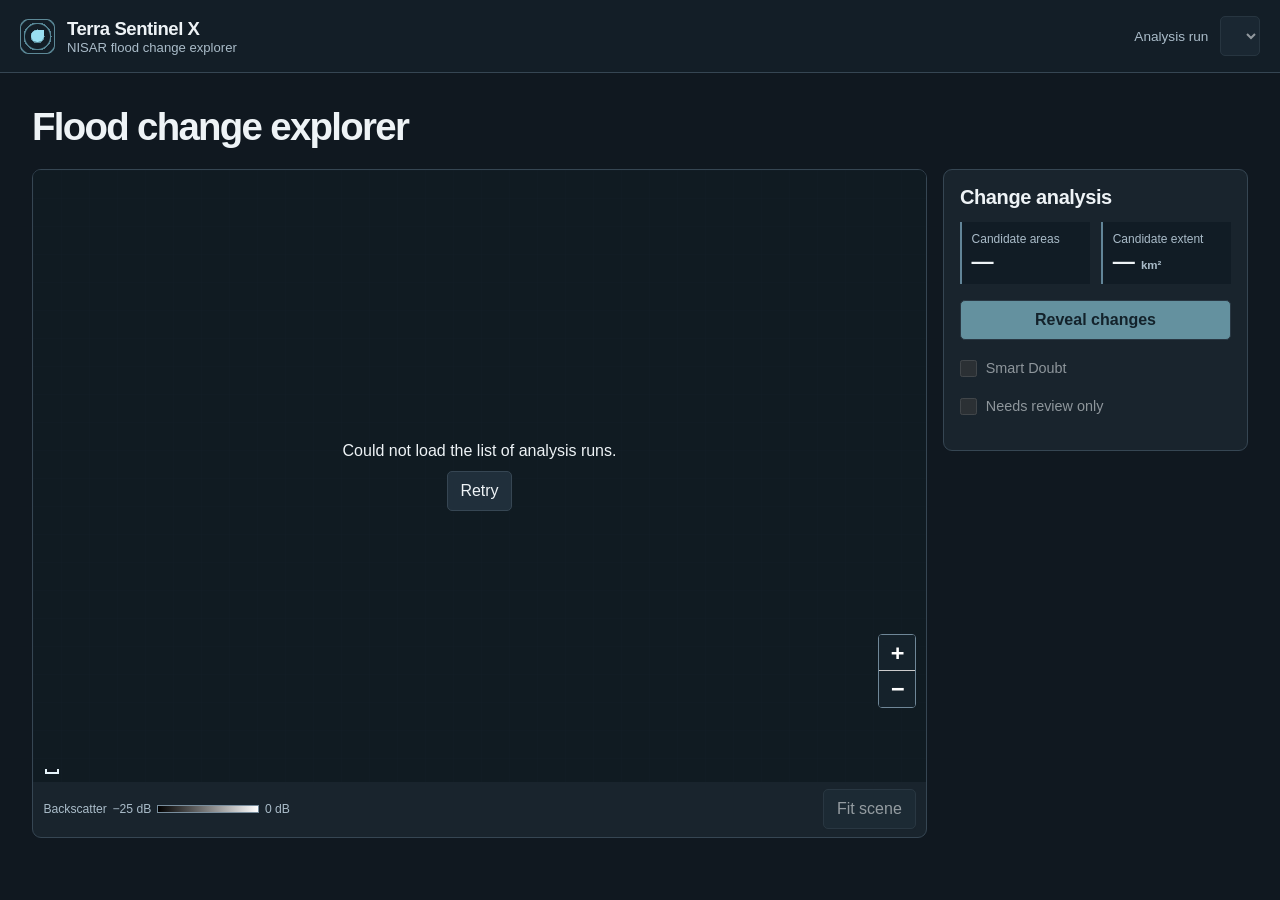
==== frontend/index.html @ 1fba17e2 "frontend: add radar comparison and change evidence" ====
<!doctype html>
<html lang="en">
<head>
  <meta charset="utf-8">
  <meta name="viewport" content="width=device-width, initial-scale=1">
  <meta name="description" content="Compare NISAR radar scenes and inspect the evidence behind candidate flood changes.">
  <title>Terra Sentinel X | Flood change explorer</title>
  <link rel="stylesheet" href="vendor/leaflet/leaflet.css">
  <link rel="stylesheet" href="styles.css">
  <script defer src="vendor/leaflet/leaflet.js"></script>
  <script defer src="app.js"></script>
</head>
<body>
  <header class="masthead">
    <div class="brand">
      <span class="brand-mark" aria-hidden="true"><i></i></span>
      <div>
        <p class="brand-name">Terra Sentinel X</p>
        <p class="brand-description">NISAR flood change explorer</p>
      </div>
    </div>
    <div class="run-picker">
      <label for="run">Analysis run</label>
      <select id="run" disabled></select>
    </div>
  </header>

  <main>
    <header class="scene-header">
      <div>
        <p id="event" class="event" hidden></p>
        <h1 id="location">Flood change explorer</h1>
      </div>
      <p id="run-status" class="run-status" hidden></p>
    </header>

    <div class="workspace">
      <section class="comparison" aria-label="Radar comparison">
        <div class="map-frame" id="map-frame">
          <div id="map" role="region" aria-label="Interactive radar map"></div>
          <div id="scene-labels" class="scene-labels" hidden>
            <div class="scene-label"><span>Before</span><time id="before-date"></time></div>
            <div class="scene-label"><span>After</span><time id="after-date"></time></div>
          </div>
          <div id="swipe" class="swipe" hidden>
            <span class="swipe-line" aria-hidden="true"></span>
            <input id="slider" type="range" min="0" max="100" value="50" aria-label="Before and after comparison">
          </div>
          <div id="map-message" class="map-message">
            <p id="load-status" role="status">Loading radar scenes…</p>
            <button id="retry" type="button" hidden>Retry</button>
          </div>
        </div>
        <div class="map-footer">
          <div class="radar-key">
            <span id="radar-channel">Backscatter</span>
            <span>−25 dB</span><span class="radar-gradient" aria-hidden="true"></span><span>0 dB</span>
          </div>
          <button id="reset-view" type="button" disabled>Fit scene</button>
        </div>
      </section>

      <aside class="analysis" aria-labelledby="analysis-title">
        <h2 id="analysis-title">Change analysis</h2>
        <dl class="run-totals">
          <div><dt>Candidate areas</dt><dd id="area-count">—</dd></div>
          <div><dt>Candidate extent</dt><dd><span id="area-total">—</span> <small>km²</small></dd></div>
        </dl>
        <button id="reveal" class="primary" type="button" aria-pressed="false" disabled>Reveal changes</button>
        <fieldset id="analysis-controls" class="analysis-controls" disabled>
          <legend class="sr-only">Map layers</legend>
          <label class="toggle">
            <input type="checkbox" id="smart-doubt">
            <span>Smart Doubt</span>
          </label>
          <label class="toggle">
            <input type="checkbox" id="review-only">
            <span>Needs review only</span>
          </label>
        </fieldset>
        <div class="layer-key" id="layer-key" hidden>
          <h3 id="legend-title">Change classification</h3>
          <ul id="legend"></ul>
          <p id="legend-note"></p>
        </div>
        <p id="layer-status" class="layer-status" role="status" hidden></p>

        <div class="inspect" id="inspect" hidden>
          <label for="region">Find a change area</label>
          <div class="region-picker">
            <select id="region"></select>
            <button id="show-evidence" type="button" disabled>Inspect</button>
          </div>
          <p>Select an area on the map to open its Evidence Card.</p>
        </div>

        <details id="method" class="method" hidden>
          <summary>Method and limitations</summary>
          <div id="method-content"></div>
        </details>
      </aside>
    </div>
    <noscript><p>Enable JavaScript to compare the radar scenes and inspect change areas.</p></noscript>
  </main>
</body>
</html>
---- frontend/vendor/leaflet/leaflet.css ----
/* required styles */

.leaflet-pane,
.leaflet-tile,
.leaflet-marker-icon,
.leaflet-marker-shadow,
.leaflet-tile-container,
.leaflet-pane > svg,
.leaflet-pane > canvas,
.leaflet-zoom-box,
.leaflet-image-layer,
.leaflet-layer {
	position: absolute;
	left: 0;
	top: 0;
	}
.leaflet-container {
	overflow: hidden;
	}
.leaflet-tile,
.leaflet-marker-icon,
.leaflet-marker-shadow {
	-webkit-user-select: none;
	   -moz-user-select: none;
	        user-select: none;
	  -webkit-user-drag: none;
	}
/* Prevents IE11 from highlighting tiles in blue */
.leaflet-tile::selection {
	background: transparent;
}
/* Safari renders non-retina tile on retina better with this, but Chrome is worse */
.leaflet-safari .leaflet-tile {
	image-rendering: -webkit-optimize-contrast;
	}
/* hack that prevents hw layers "stretching" when loading new tiles */
.leaflet-safari .leaflet-tile-container {
	width: 1600px;
	height: 1600px;
	-webkit-transform-origin: 0 0;
	}
.leaflet-marker-icon,
.leaflet-marker-shadow {
	display: block;
	}
/* .leaflet-container svg: reset svg max-width decleration shipped in Joomla! (joomla.org) 3.x */
/* .leaflet-container img: map is broken in FF if you have max-width: 100% on tiles */
.leaflet-container .leaflet-overlay-pane svg {
	max-width: none !important;
	max-height: none !important;
	}
.leaflet-container .leaflet-marker-pane img,
.leaflet-container .leaflet-shadow-pane img,
.leaflet-container .leaflet-tile-pane img,
.leaflet-container img.leaflet-image-layer,
.leaflet-container .leaflet-tile {
	max-width: none !important;
	max-height: none !important;
	width: auto;
	padding: 0;
	}

.leaflet-container img.leaflet-tile {
	/* See: https://bugs.chromium.org/p/chromium/issues/detail?id=600120 */
	mix-blend-mode: plus-lighter;
}

.leaflet-container.leaflet-touch-zoom {
	-ms-touch-action: pan-x pan-y;
	touch-action: pan-x pan-y;
	}
.leaflet-container.leaflet-touch-drag {
	-ms-touch-action: pinch-zoom;
	/* Fallback for FF which doesn't support pinch-zoom */
	touch-action: none;
	touch-action: pinch-zoom;
}
.leaflet-container.leaflet-touch-drag.leaflet-touch-zoom {
	-ms-touch-action: none;
	touch-action: none;
}
.leaflet-container {
	-webkit-tap-highlight-color: transparent;
}
.leaflet-container a {
	-webkit-tap-highlight-color: rgba(51, 181, 229, 0.4);
}
.leaflet-tile {
	filter: inherit;
	visibility: hidden;
	}
.leaflet-tile-loaded {
	visibility: inherit;
	}
.leaflet-zoom-box {
	width: 0;
	height: 0;
	-moz-box-sizing: border-box;
	     box-sizing: border-box;
	z-index: 800;
	}
/* workaround for https://bugzilla.mozilla.org/show_bug.cgi?id=888319 */
.leaflet-overlay-pane svg {
	-moz-user-select: none;
	}

.leaflet-pane         { z-index: 400; }

.leaflet-tile-pane    { z-index: 200; }
.leaflet-overlay-pane { z-index: 400; }
.leaflet-shadow-pane  { z-index: 500; }
.leaflet-marker-pane  { z-index: 600; }
.leaflet-tooltip-pane   { z-index: 650; }
.leaflet-popup-pane   { z-index: 700; }

.leaflet-map-pane canvas { z-index: 100; }
.leaflet-map-pane svg    { z-index: 200; }

.leaflet-vml-shape {
	width: 1px;
	height: 1px;
	}
.lvml {
	behavior: url(#default#VML);
	display: inline-block;
	position: absolute;
	}


/* control positioning */

.leaflet-control {
	position: relative;
	z-index: 800;
	pointer-events: visiblePainted; /* IE 9-10 doesn't have auto */
	pointer-events: auto;
	}
.leaflet-top,
.leaflet-bottom {
	position: absolute;
	z-index: 1000;
	pointer-events: none;
	}
.leaflet-top {
	top: 0;
	}
.leaflet-right {
	right: 0;
	}
.leaflet-bottom {
	bottom: 0;
	}
.leaflet-left {
	left: 0;
	}
.leaflet-control {
	float: left;
	clear: both;
	}
.leaflet-right .leaflet-control {
	float: right;
	}
.leaflet-top .leaflet-control {
	margin-top: 10px;
	}
.leaflet-bottom .leaflet-control {
	margin-bottom: 10px;
	}
.leaflet-left .leaflet-control {
	margin-left: 10px;
	}
.leaflet-right .leaflet-control {
	margin-right: 10px;
	}


/* zoom and fade animations */

.leaflet-fade-anim .leaflet-popup {
	opacity: 0;
	-webkit-transition: opacity 0.2s linear;
	   -moz-transition: opacity 0.2s linear;
	        transition: opacity 0.2s linear;
	}
.leaflet-fade-anim .leaflet-map-pane .leaflet-popup {
	opacity: 1;
	}
.leaflet-zoom-animated {
	-webkit-transform-origin: 0 0;
	    -ms-transform-origin: 0 0;
	        transform-origin: 0 0;
	}
svg.leaflet-zoom-animated {
	will-change: transform;
}

.leaflet-zoom-anim .leaflet-zoom-animated {
	-webkit-transition: -webkit-transform 0.25s cubic-bezier(0,0,0.25,1);
	   -moz-transition:    -moz-transform 0.25s cubic-bezier(0,0,0.25,1);
	        transition:         transform 0.25s cubic-bezier(0,0,0.25,1);
	}
.leaflet-zoom-anim .leaflet-tile,
.leaflet-pan-anim .leaflet-tile {
	-webkit-transition: none;
	   -moz-transition: none;
	        transition: none;
	}

.leaflet-zoom-anim .leaflet-zoom-hide {
	visibility: hidden;
	}


/* cursors */

.leaflet-interactive {
	cursor: pointer;
	}
.leaflet-grab {
	cursor: -webkit-grab;
	cursor:    -moz-grab;
	cursor:         grab;
	}
.leaflet-crosshair,
.leaflet-crosshair .leaflet-interactive {
	cursor: crosshair;
	}
.leaflet-popup-pane,
.leaflet-control {
	cursor: auto;
	}
.leaflet-dragging .leaflet-grab,
.leaflet-dragging .leaflet-grab .leaflet-interactive,
.leaflet-dragging .leaflet-marker-draggable {
	cursor: move;
	cursor: -webkit-grabbing;
	cursor:    -moz-grabbing;
	cursor:         grabbing;
	}

/* marker & overlays interactivity */
.leaflet-marker-icon,
.leaflet-marker-shadow,
.leaflet-image-layer,
.leaflet-pane > svg path,
.leaflet-tile-container {
	pointer-events: none;
	}

.leaflet-marker-icon.leaflet-interactive,
.leaflet-image-layer.leaflet-interactive,
.leaflet-pane > svg path.leaflet-interactive,
svg.leaflet-image-layer.leaflet-interactive path {
	pointer-events: visiblePainted; /* IE 9-10 doesn't have auto */
	pointer-events: auto;
	}

/* visual tweaks */

.leaflet-container {
	background: #ddd;
	outline-offset: 1px;
	}
.leaflet-container a {
	color: #0078A8;
	}
.leaflet-zoom-box {
	border: 2px dotted #38f;
	background: rgba(255,255,255,0.5);
	}


/* general typography */
.leaflet-container {
	font-family: "Helvetica Neue", Arial, Helvetica, sans-serif;
	font-size: 12px;
	font-size: 0.75rem;
	line-height: 1.5;
	}


/* general toolbar styles */

.leaflet-bar {
	box-shadow: 0 1px 5px rgba(0,0,0,0.65);
	border-radius: 4px;
	}
.leaflet-bar a {
	background-color: #fff;
	border-bottom: 1px solid #ccc;
	width: 26px;
	height: 26px;
	line-height: 26px;
	display: block;
	text-align: center;
	text-decoration: none;
	color: black;
	}
.leaflet-bar a,
.leaflet-control-layers-toggle {
	background-position: 50% 50%;
	background-repeat: no-repeat;
	display: block;
	}
.leaflet-bar a:hover,
.leaflet-bar a:focus {
	background-color: #f4f4f4;
	}
.leaflet-bar a:first-child {
	border-top-left-radius: 4px;
	border-top-right-radius: 4px;
	}
.leaflet-bar a:last-child {
	border-bottom-left-radius: 4px;
	border-bottom-right-radius: 4px;
	border-bottom: none;
	}
.leaflet-bar a.leaflet-disabled {
	cursor: default;
	background-color: #f4f4f4;
	color: #bbb;
	}

.leaflet-touch .leaflet-bar a {
	width: 30px;
	height: 30px;
	line-height: 30px;
	}
.leaflet-touch .leaflet-bar a:first-child {
	border-top-left-radius: 2px;
	border-top-right-radius: 2px;
	}
.leaflet-touch .leaflet-bar a:last-child {
	border-bottom-left-radius: 2px;
	border-bottom-right-radius: 2px;
	}

/* zoom control */

.leaflet-control-zoom-in,
.leaflet-control-zoom-out {
	font: bold 18px 'Lucida Console', Monaco, monospace;
	text-indent: 1px;
	}

.leaflet-touch .leaflet-control-zoom-in, .leaflet-touch .leaflet-control-zoom-out  {
	font-size: 22px;
	}


/* layers control */

.leaflet-control-layers {
	box-shadow: 0 1px 5px rgba(0,0,0,0.4);
	background: #fff;
	border-radius: 5px;
	}
.leaflet-control-layers-toggle {
	background-image: url(images/layers.png);
	width: 36px;
	height: 36px;
	}
.leaflet-retina .leaflet-control-layers-toggle {
	background-image: url(images/layers-2x.png);
	background-size: 26px 26px;
	}
.leaflet-touch .leaflet-control-layers-toggle {
	width: 44px;
	height: 44px;
	}
.leaflet-control-layers .leaflet-control-layers-list,
.leaflet-control-layers-expanded .leaflet-control-layers-toggle {
	display: none;
	}
.leaflet-control-layers-expanded .leaflet-control-layers-list {
	display: block;
	position: relative;
	}
.leaflet-control-layers-expanded {
	padding: 6px 10px 6px 6px;
	color: #333;
	background: #fff;
	}
.leaflet-control-layers-scrollbar {
	overflow-y: scroll;
	overflow-x: hidden;
	padding-right: 5px;
	}
.leaflet-control-layers-selector {
	margin-top: 2px;
	position: relative;
	top: 1px;
	}
.leaflet-control-layers label {
	display: block;
	font-size: 13px;
	font-size: 1.08333em;
	}
.leaflet-control-layers-separator {
	height: 0;
	border-top: 1px solid #ddd;
	margin: 5px -10px 5px -6px;
	}

/* Default icon URLs */
.leaflet-default-icon-path { /* used only in path-guessing heuristic, see L.Icon.Default */
	background-image: url(images/marker-icon.png);
	}


/* attribution and scale controls */

.leaflet-container .leaflet-control-attribution {
	background: #fff;
	background: rgba(255, 255, 255, 0.8);
	margin: 0;
	}
.leaflet-control-attribution,
.leaflet-control-scale-line {
	padding: 0 5px;
	color: #333;
	line-height: 1.4;
	}
.leaflet-control-attribution a {
	text-decoration: none;
	}
.leaflet-control-attribution a:hover,
.leaflet-control-attribution a:focus {
	text-decoration: underline;
	}
.leaflet-attribution-flag {
	display: inline !important;
	vertical-align: baseline !important;
	width: 1em;
	height: 0.6669em;
	}
.leaflet-left .leaflet-control-scale {
	margin-left: 5px;
	}
.leaflet-bottom .leaflet-control-scale {
	margin-bottom: 5px;
	}
.leaflet-control-scale-line {
	border: 2px solid #777;
	border-top: none;
	line-height: 1.1;
	padding: 2px 5px 1px;
	white-space: nowrap;
	-moz-box-sizing: border-box;
	     box-sizing: border-box;
	background: rgba(255, 255, 255, 0.8);
	text-shadow: 1px 1px #fff;
	}
.leaflet-control-scale-line:not(:first-child) {
	border-top: 2px solid #777;
	border-bottom: none;
	margin-top: -2px;
	}
.leaflet-control-scale-line:not(:first-child):not(:last-child) {
	border-bottom: 2px solid #777;
	}

.leaflet-touch .leaflet-control-attribution,
.leaflet-touch .leaflet-control-layers,
.leaflet-touch .leaflet-bar {
	box-shadow: none;
	}
.leaflet-touch .leaflet-control-layers,
.leaflet-touch .leaflet-bar {
	border: 2px solid rgba(0,0,0,0.2);
	background-clip: padding-box;
	}


/* popup */

.leaflet-popup {
	position: absolute;
	text-align: center;
	margin-bottom: 20px;
	}
.leaflet-popup-content-wrapper {
	padding: 1px;
	text-align: left;
	border-radius: 12px;
	}
.leaflet-popup-content {
	margin: 13px 24px 13px 20px;
	line-height: 1.3;
	font-size: 13px;
	font-size: 1.08333em;
	min-height: 1px;
	}
.leaflet-popup-content p {
	margin: 17px 0;
	margin: 1.3em 0;
	}
.leaflet-popup-tip-container {
	width: 40px;
	height: 20px;
	position: absolute;
	left: 50%;
	margin-top: -1px;
	margin-left: -20px;
	overflow: hidden;
	pointer-events: none;
	}
.leaflet-popup-tip {
	width: 17px;
	height: 17px;
	padding: 1px;

	margin: -10px auto 0;
	pointer-events: auto;

	-webkit-transform: rotate(45deg);
	   -moz-transform: rotate(45deg);
	    -ms-transform: rotate(45deg);
	        transform: rotate(45deg);
	}
.leaflet-popup-content-wrapper,
.leaflet-popup-tip {
	background: white;
	color: #333;
	box-shadow: 0 3px 14px rgba(0,0,0,0.4);
	}
.leaflet-container a.leaflet-popup-close-button {
	position: absolute;
	top: 0;
	right: 0;
	border: none;
	text-align: center;
	width: 24px;
	height: 24px;
	font: 16px/24px Tahoma, Verdana, sans-serif;
	color: #757575;
	text-decoration: none;
	background: transparent;
	}
.leaflet-container a.leaflet-popup-close-button:hover,
.leaflet-container a.leaflet-popup-close-button:focus {
	color: #585858;
	}
.leaflet-popup-scrolled {
	overflow: auto;
	}

.leaflet-oldie .leaflet-popup-content-wrapper {
	-ms-zoom: 1;
	}
.leaflet-oldie .leaflet-popup-tip {
	width: 24px;
	margin: 0 auto;

	-ms-filter: "progid:DXImageTransform.Microsoft.Matrix(M11=0.70710678, M12=0.70710678, M21=-0.70710678, M22=0.70710678)";
	filter: progid:DXImageTransform.Microsoft.Matrix(M11=0.70710678, M12=0.70710678, M21=-0.70710678, M22=0.70710678);
	}

.leaflet-oldie .leaflet-control-zoom,
.leaflet-oldie .leaflet-control-layers,
.leaflet-oldie .leaflet-popup-content-wrapper,
.leaflet-oldie .leaflet-popup-tip {
	border: 1px solid #999;
	}


/* div icon */

.leaflet-div-icon {
	background: #fff;
	border: 1px solid #666;
	}


/* Tooltip */
/* Base styles for the element that has a tooltip */
.leaflet-tooltip {
	position: absolute;
	padding: 6px;
	background-color: #fff;
	border: 1px solid #fff;
	border-radius: 3px;
	color: #222;
	white-space: nowrap;
	-webkit-user-select: none;
	-moz-user-select: none;
	-ms-user-select: none;
	user-select: none;
	pointer-events: none;
	box-shadow: 0 1px 3px rgba(0,0,0,0.4);
	}
.leaflet-tooltip.leaflet-interactive {
	cursor: pointer;
	pointer-events: auto;
	}
.leaflet-tooltip-top:before,
.leaflet-tooltip-bottom:before,
.leaflet-tooltip-left:before,
.leaflet-tooltip-right:before {
	position: absolute;
	pointer-events: none;
	border: 6px solid transparent;
	background: transparent;
	content: "";
	}

/* Directions */

.leaflet-tooltip-bottom {
	margin-top: 6px;
}
.leaflet-tooltip-top {
	margin-top: -6px;
}
.leaflet-tooltip-bottom:before,
.leaflet-tooltip-top:before {
	left: 50%;
	margin-left: -6px;
	}
.leaflet-tooltip-top:before {
	bottom: 0;
	margin-bottom: -12px;
	border-top-color: #fff;
	}
.leaflet-tooltip-bottom:before {
	top: 0;
	margin-top: -12px;
	margin-left: -6px;
	border-bottom-color: #fff;
	}
.leaflet-tooltip-left {
	margin-left: -6px;
}
.leaflet-tooltip-right {
	margin-left: 6px;
}
.leaflet-tooltip-left:before,
.leaflet-tooltip-right:before {
	top: 50%;
	margin-top: -6px;
	}
.leaflet-tooltip-left:before {
	right: 0;
	margin-right: -12px;
	border-left-color: #fff;
	}
.leaflet-tooltip-right:before {
	left: 0;
	margin-left: -12px;
	border-right-color: #fff;
	}

/* Printing */

@media print {
	/* Prevent printers from removing background-images of controls. */
	.leaflet-control {
		-webkit-print-color-adjust: exact;
		print-color-adjust: exact;
		}
	}
---- frontend/styles.css ----
:root {
  color-scheme: dark;
  font-family: "Instrument Sans", "Segoe UI", sans-serif;
  color: #eef3f6;
  background: #101820;
  --surface: #19242d;
  --line: #364653;
  --muted: #aabcc9;
  --accent: #9ae0f2;
  --warm: #ffd58c;
}

*, *::before, *::after { box-sizing: border-box; }
[hidden] { display: none !important; }
body { margin: 0; min-width: 0; }
button, select, input { font: inherit; }
button, select {
  min-height: 40px;
  color: inherit;
  border: 1px solid var(--line);
  border-radius: 5px;
  background: #202f3b;
}
button { cursor: pointer; padding: 0.5rem 0.8rem; }
button:hover:not(:disabled) { background: #2b4251; }
button:disabled, select:disabled { opacity: 0.58; cursor: default; }
:focus-visible { outline: 2px solid var(--accent); outline-offset: 3px; }
.sr-only {
  position: absolute;
  width: 1px;
  height: 1px;
  overflow: hidden;
  clip-path: inset(50%);
  white-space: nowrap;
}

.masthead {
  display: flex;
  align-items: center;
  justify-content: space-between;
  flex-wrap: wrap;
  gap: 0.85rem 2rem;
  padding: 1rem max(1.25rem, calc((100vw - 1440px) / 2 + 2rem));
  border-bottom: 1px solid var(--line);
  background: #131e27;
}
.brand { display: flex; align-items: center; gap: 0.75rem; }
.brand p { margin: 0; }
.brand-name { font-size: 1.16rem; font-weight: 750; letter-spacing: -0.025em; }
.brand-description { color: var(--muted); font-size: 0.82rem; }
.brand-mark {
  display: grid;
  place-items: center;
  width: 35px;
  height: 35px;
  color: var(--accent);
  border: 1px solid #5d8997;
  border-radius: 8px;
  background: repeating-radial-gradient(circle, transparent 0 5px, #568695 6px 7px);
}
.brand-mark i {
  width: 37%;
  height: 37%;
  border-radius: 50% 0 50% 50%;
  background: currentColor;
}
.run-picker { display: flex; align-items: center; flex-wrap: wrap; gap: 0.4rem 0.75rem; min-width: 0; }
.run-picker label { color: var(--muted); font-size: 0.85rem; }
select { padding: 0.4rem 0.55rem; max-width: 100%; }

main { max-width: 1440px; margin: auto; padding: clamp(1rem, 3vw, 2rem); }
.scene-header {
  display: flex;
  align-items: end;
  justify-content: space-between;
  flex-wrap: wrap;
  gap: 0.6rem 1rem;
  margin-bottom: 1.25rem;
}
.event { font-size: 0.9rem; color: var(--accent); margin: 0 0 0.28rem; }
h1 { margin: 0; font-size: clamp(1.55rem, 3vw, 2.4rem); letter-spacing: -0.044em; line-height: 1.15; }
.run-status {
  margin: 0;
  padding: 0.36rem 0.65rem;
  color: var(--warm);
  background: #372d21;
  border: 1px solid #6c5837;
  border-radius: 4px;
  font-size: 0.83rem;
}
.workspace { display: grid; grid-template-columns: minmax(0, 1fr) minmax(260px, 305px); gap: 1rem; align-items: start; }
.comparison, .analysis { border: 1px solid var(--line); border-radius: 9px; background: var(--surface); }
.comparison { overflow: hidden; }
.map-frame {
  position: relative;
  isolation: isolate;
  height: clamp(420px, 68vh, 750px);
  overflow: hidden;
  --swipe-position: 50%;
}
#map {
  position: absolute;
  inset: 0;
  background-color: #111b23;
  background-image: linear-gradient(#35495755 1px, transparent 1px), linear-gradient(90deg, #35495755 1px, transparent 1px);
  background-size: 28px 28px;
}
.scene-labels {
  position: absolute;
  z-index: 800;
  inset: 12px 12px auto;
  display: flex;
  justify-content: space-between;
  gap: 16px;
  pointer-events: none;
}
.scene-label {
  display: flex;
  flex-direction: column;
  gap: 2px;
  padding: 0.5rem 0.7rem;
  border: 1px solid #728593;
  border-radius: 5px;
  background: #101820f5;
  font-size: 0.78rem;
}
.scene-label span { color: var(--accent); font-weight: 700; }
.scene-label time { font-variant-numeric: tabular-nums; }
.swipe { position: absolute; inset: 0; z-index: 790; pointer-events: none; }
.has-popup .swipe-line { visibility: hidden; }
.swipe-line {
  position: absolute;
  top: 0;
  bottom: 0;
  left: var(--swipe-position);
  width: 2px;
  transform: translateX(-50%);
  background: #e1f8ff;
  box-shadow: 0 0 4px #0a1620;
}
#slider {
  --thumb-size: 44px;
  appearance: none;
  position: absolute;
  bottom: 16px;
  left: calc(var(--thumb-size) / -2);
  width: calc(100% + var(--thumb-size));
  height: 44px;
  padding: 0;
  margin: 0;
  background: transparent;
  pointer-events: auto;
  cursor: ew-resize;
  touch-action: none;
}
#slider::-webkit-slider-thumb {
  appearance: none;
  width: var(--thumb-size);
  height: 36px;
  border: 1px solid var(--accent);
  border-radius: 5px;
  background: #152833;
}
#slider::-moz-range-thumb {
  width: var(--thumb-size);
  height: 36px;
  border: 1px solid var(--accent);
  border-radius: 5px;
  background: #152833;
}
.swipe::after {
  content: "‹ ›";
  position: absolute;
  left: var(--swipe-position);
  bottom: 24px;
  transform: translateX(-50%);
  color: #ebfaff;
  font-size: 1.25rem;
  line-height: 28px;
}
.map-message {
  position: absolute;
  z-index: 900;
  inset: 0;
  display: grid;
  place-content: center;
  justify-items: center;
  padding: 1rem;
  background: #111b23ed;
  text-align: center;
}
.map-message p { margin: 0 0 0.7rem; }
.map-footer {
  display: flex;
  align-items: center;
  justify-content: space-between;
  flex-wrap: wrap;
  gap: 0.4rem 0.9rem;
  padding: 0.45rem 0.65rem;
}
.radar-key { display: flex; align-items: center; gap: 0.35rem; color: var(--muted); font-size: 0.76rem; }
.radar-gradient { width: clamp(35px, 8vw, 110px); height: 8px; background: linear-gradient(90deg, #000, #fff); border: 1px solid #788d9d; }

.analysis { padding: 1rem; }
.analysis h2 { margin: 0 0 0.8rem; font-size: 1.25rem; letter-spacing: -0.02em; }
.run-totals { display: grid; grid-template-columns: 1fr 1fr; gap: 0.7rem; margin: 0 0 1rem; }
.run-totals div { padding: 0.6rem; background: #111c25; border-inline-start: 2px solid #628598; }
.run-totals dt { font-size: 0.75rem; color: var(--muted); }
.run-totals dd { margin: 0.2rem 0 0; font-size: 1.38rem; font-weight: 700; font-variant-numeric: tabular-nums; }
.run-totals small { font-size: 0.72rem; color: var(--muted); }
.primary { display: block; width: 100%; color: #10222a; background: var(--accent); font-weight: 720; }
.primary:hover:not(:disabled) { background: #c0effb; }
.primary[aria-pressed="true"] { background: #243b49; color: var(--accent); border-color: #75a9ba; }
.primary[aria-pressed="true"]:hover { background: #304d5e; }
.analysis-controls { margin: 0; padding: 0.55rem 0; border: 0; }
.analysis-controls:disabled { opacity: 0.55; }
.toggle { display: flex; align-items: center; gap: 0.56rem; min-height: 38px; cursor: pointer; font-size: 0.9rem; }
.toggle input { margin: 0; width: 1.05rem; height: 1.05rem; accent-color: var(--accent); }
.layer-key, .inspect, .method { border-top: 1px solid var(--line); padding-top: 0.7rem; }
.layer-key h3 { margin: 0 0 0.55rem; font-size: 0.9rem; }
.layer-key ul { display: grid; gap: 0.4rem; margin: 0; padding: 0; list-style: none; font-size: 0.83rem; }
.layer-key li { display: flex; align-items: center; gap: 0.5rem; }
.legend-swatch { display: inline-block; width: 1rem; height: 0.63rem; flex: none; border: 2px solid currentColor; border-radius: 2px; }
.legend-swatch.dashed { border-style: dashed; }
.layer-status, .layer-key p, .inspect p, .method p, .method li { color: var(--muted); font-size: 0.81rem; line-height: 1.45; }
.layer-status { margin: 0.55rem 0 0.75rem; }
.inspect label, .method summary { font-size: 0.88rem; font-weight: 650; }
.region-picker { display: flex; flex-wrap: wrap; gap: 0.4rem; margin-top: 0.5rem; }
.region-picker select { flex: 1 1 7rem; min-width: 0; }
.inspect p, .layer-key p { margin: 0.45rem 0 0; }
.method { margin-top: 0.85rem; }
.method summary { cursor: pointer; }
.method ul { padding-left: 1.12rem; }
.method li + li { margin-top: 0.27rem; }

#map .leaflet-control-zoom { margin-bottom: 74px; border: 1px solid #6f8798; }
#map .leaflet-control-zoom a { background: #15222b; color: #fff; width: 36px; height: 36px; line-height: 36px; }
#map .leaflet-control-zoom a:hover { background: #294052; }
#map .leaflet-control-zoom a.leaflet-disabled { color: #94a4b0; }
#map .leaflet-control-scale { margin: 0 0 8px 12px; }
#map .leaflet-control-scale-line { background: #101820; color: #f6fbff; border-color: #e5f3fa; text-shadow: none; }
#map .leaflet-popup-pane { z-index: 810; }
#map .leaflet-popup-content-wrapper, #map .leaflet-popup-tip { background: #18242e; color: #eef3f6; }
#map .leaflet-popup-content { margin: 15px 16px; max-height: min(340px, 48vh); overflow: auto; }
#map .leaflet-popup-close-button { color: #e4eef6; width: 34px; height: 34px; line-height: 34px; }
.evidence-card h2 { margin: 0 1rem 0.2rem 0; font-size: 1.02rem; }
.evidence-card p { margin: 0.45rem 0; }
.evidence-card .evidence-notes { color: var(--muted); }
.evidence-card dl { margin: 0.6rem 0; padding: 0.45rem 0; border-block: 1px solid var(--line); }
.evidence-card dl div { display: flex; justify-content: space-between; gap: 0.5rem; padding: 0.12rem 0; }
.evidence-card dt { color: var(--muted); }
.evidence-card dd { margin: 0; text-align: right; font-variant-numeric: tabular-nums; }

@media (max-width: 800px) {
  .workspace { grid-template-columns: minmax(0, 1fr); }
  .map-frame { height: clamp(320px, 48vh, 470px); }
}

@media (max-width: 480px) {
  .masthead { padding: 0.85rem 1rem; }
  .run-picker { width: 100%; }
  .run-picker select { width: 100%; }
  .map-footer button { font-size: 0.8rem; }
}
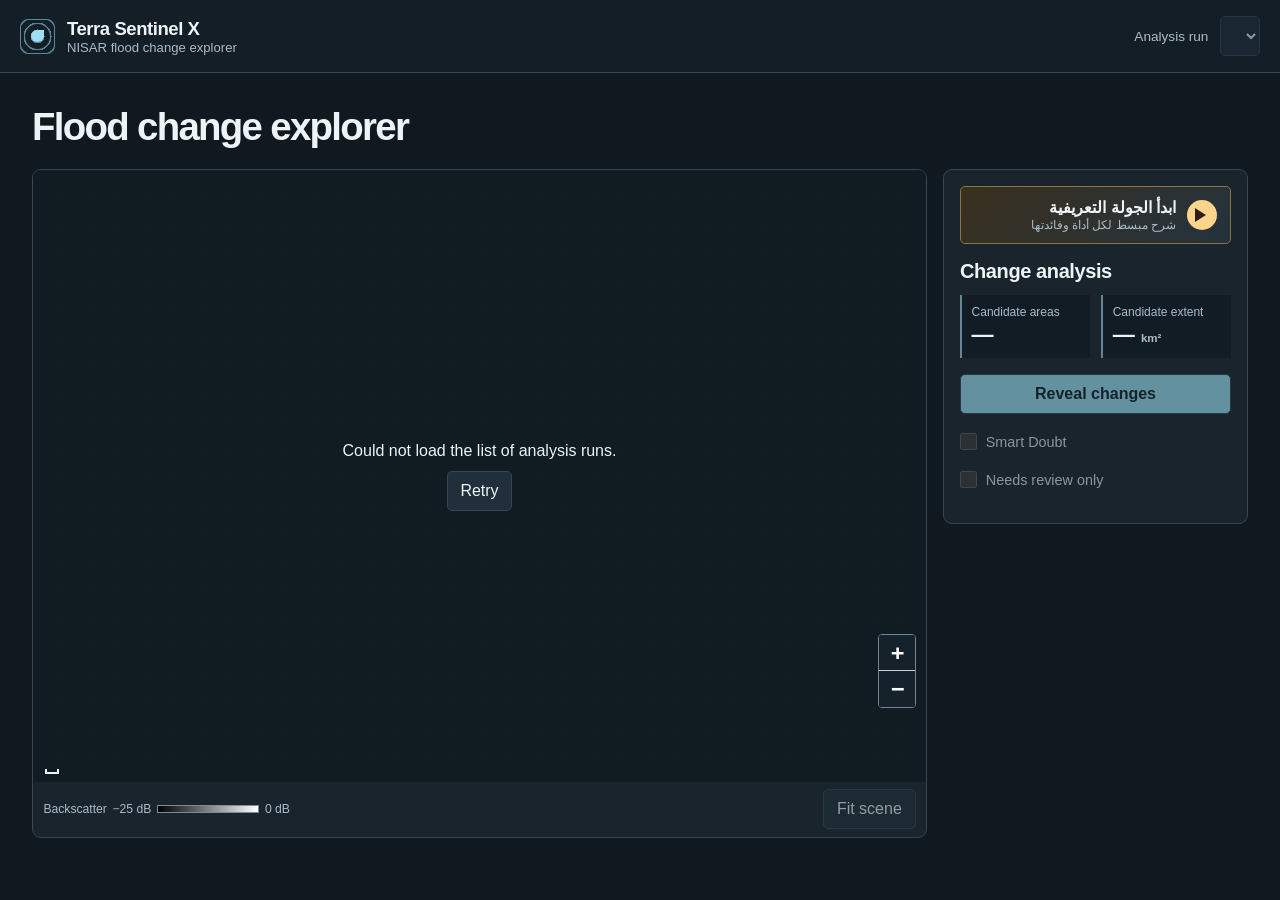
==== commit b31e1c12: "frontend: add guided Arabic tour for presenting the explorer A toggle at the top of the analysis pan" ====
--- a/frontend/index.html
+++ b/frontend/index.html
@@ -9,6 +9,7 @@
   <link rel="stylesheet" href="styles.css">
   <script defer src="vendor/leaflet/leaflet.js"></script>
   <script defer src="app.js"></script>
+  <script defer src="tour.js"></script>
 </head>
 <body>
   <header class="masthead">
@@ -61,6 +62,10 @@
       </section>
 
       <aside class="analysis" aria-labelledby="analysis-title">
+        <button id="tour-toggle" class="tour-toggle" type="button" aria-pressed="false" dir="rtl" lang="ar">
+          <span class="tour-toggle-icon" aria-hidden="true"></span>
+          <span><span id="tour-toggle-label">ابدأ الجولة التعريفية</span><small>شرح مبسط لكل أداة وفائدتها</small></span>
+        </button>
         <h2 id="analysis-title">Change analysis</h2>
         <dl class="run-totals">
           <div><dt>Candidate areas</dt><dd id="area-count">—</dd></div>
--- a/frontend/styles.css
+++ b/frontend/styles.css
@@ -262,3 +262,86 @@
   .run-picker select { width: 100%; }
   .map-footer button { font-size: 0.8rem; }
 }
+
+/* Guided tour */
+.tour-toggle {
+  display: flex;
+  align-items: center;
+  gap: 0.7rem;
+  width: 100%;
+  margin-bottom: 1rem;
+  padding: 0.65rem 0.8rem;
+  text-align: start;
+  font-family: "Segoe UI", Tahoma, "Noto Sans Arabic", sans-serif;
+  font-weight: 700;
+  border-color: #8a7444;
+  background: linear-gradient(135deg, #3a301f, #24323c);
+}
+.tour-toggle:hover:not(:disabled) { background: linear-gradient(135deg, #4a3d26, #2c3f4c); }
+.tour-toggle small { display: block; margin-top: 0.1rem; color: var(--muted); font-size: 0.76rem; font-weight: 500; }
+.tour-toggle-icon {
+  display: grid;
+  place-items: center;
+  flex: none;
+  width: 30px;
+  height: 30px;
+  border-radius: 50%;
+  background: var(--warm);
+}
+.tour-toggle-icon::before {
+  content: "";
+  margin-inline-start: 3px;
+  border-block: 7px solid transparent;
+  border-left: 11px solid #2a2114;
+}
+.tour-toggle[aria-pressed="true"] { border-color: var(--warm); box-shadow: 0 0 0 2px #ffd58c55; }
+.tour-toggle[aria-pressed="true"] .tour-toggle-icon::before { margin: 0; width: 11px; height: 11px; border: 0; background: #2a2114; border-radius: 2px; }
+
+.tour { position: fixed; inset: 0; z-index: 2000; pointer-events: none; }
+.tour-spotlight {
+  position: fixed;
+  border: 2px solid var(--warm);
+  border-radius: 9px;
+  box-shadow: 0 0 0 9999px #050b10b8, 0 0 22px #ffd58c88;
+  transition: left 0.3s ease, top 0.3s ease, width 0.3s ease, height 0.3s ease;
+}
+.tour-spotlight.empty { left: 50% !important; top: 50% !important; width: 0 !important; height: 0 !important; border: 0; }
+.tour-card {
+  position: fixed;
+  width: min(380px, calc(100vw - 24px));
+  padding: 1rem 1.1rem 0.95rem;
+  pointer-events: auto;
+  font-family: "Segoe UI", Tahoma, "Noto Sans Arabic", sans-serif;
+  line-height: 1.7;
+  text-align: right;
+  border: 1px solid #8a7444;
+  border-radius: 11px;
+  background: #16222c;
+  box-shadow: 0 14px 40px #000a;
+  transition: left 0.3s ease, top 0.3s ease;
+}
+.tour-card.centered { left: 50% !important; top: 50% !important; transform: translate(-50%, -50%); width: min(470px, calc(100vw - 24px)); }
+.tour-card.centered h2 { font-size: 1.45rem; }
+.tour-head { display: flex; align-items: center; justify-content: space-between; }
+.tour-count { color: var(--warm); font-size: 0.8rem; font-weight: 700; font-variant-numeric: tabular-nums; }
+.tour-close { min-height: 32px; width: 32px; padding: 0; font-size: 1.2rem; line-height: 1; }
+.tour-card h2 { margin: 0.2rem 0 0.4rem; font-size: 1.18rem; letter-spacing: 0; }
+.tour-card h2:focus { outline: none; }
+.tour-card p { margin: 0 0 0.6rem; font-size: 0.95rem; }
+.tour-value {
+  padding: 0.5rem 0.7rem;
+  color: #ffe6b5;
+  border-inline-start: 3px solid var(--warm);
+  border-radius: 4px;
+  background: #2d2619;
+  font-size: 0.9rem !important;
+}
+.tour-progress { height: 4px; margin: 0.8rem 0 0.75rem; border-radius: 2px; background: #2c3a45; overflow: hidden; }
+.tour-progress span { display: block; height: 100%; background: var(--warm); transition: width 0.3s ease; }
+.tour-nav { display: flex; gap: 0.5rem; }
+.tour-nav button { flex: 1; }
+.tour-nav .primary { width: auto; }
+
+@media (prefers-reduced-motion: reduce) {
+  .tour-spotlight, .tour-card, .tour-progress span { transition: none; }
+}
